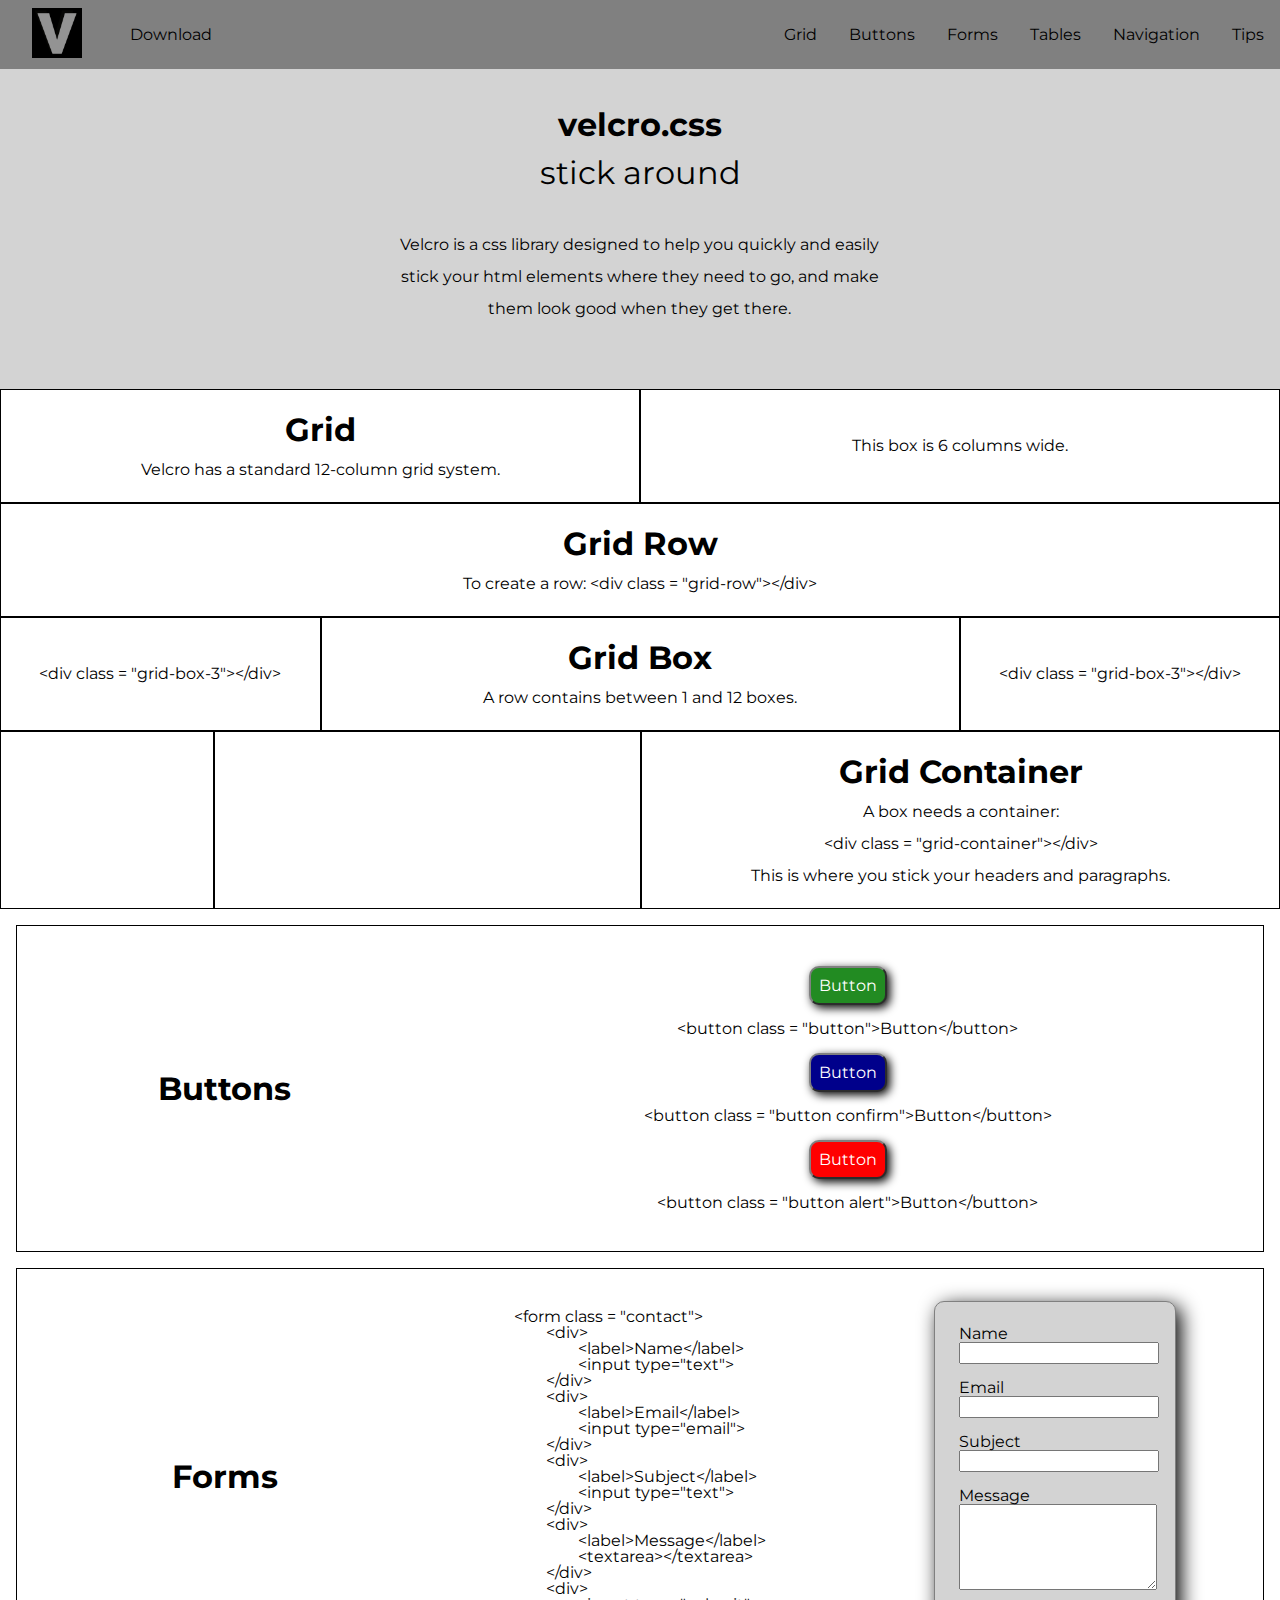
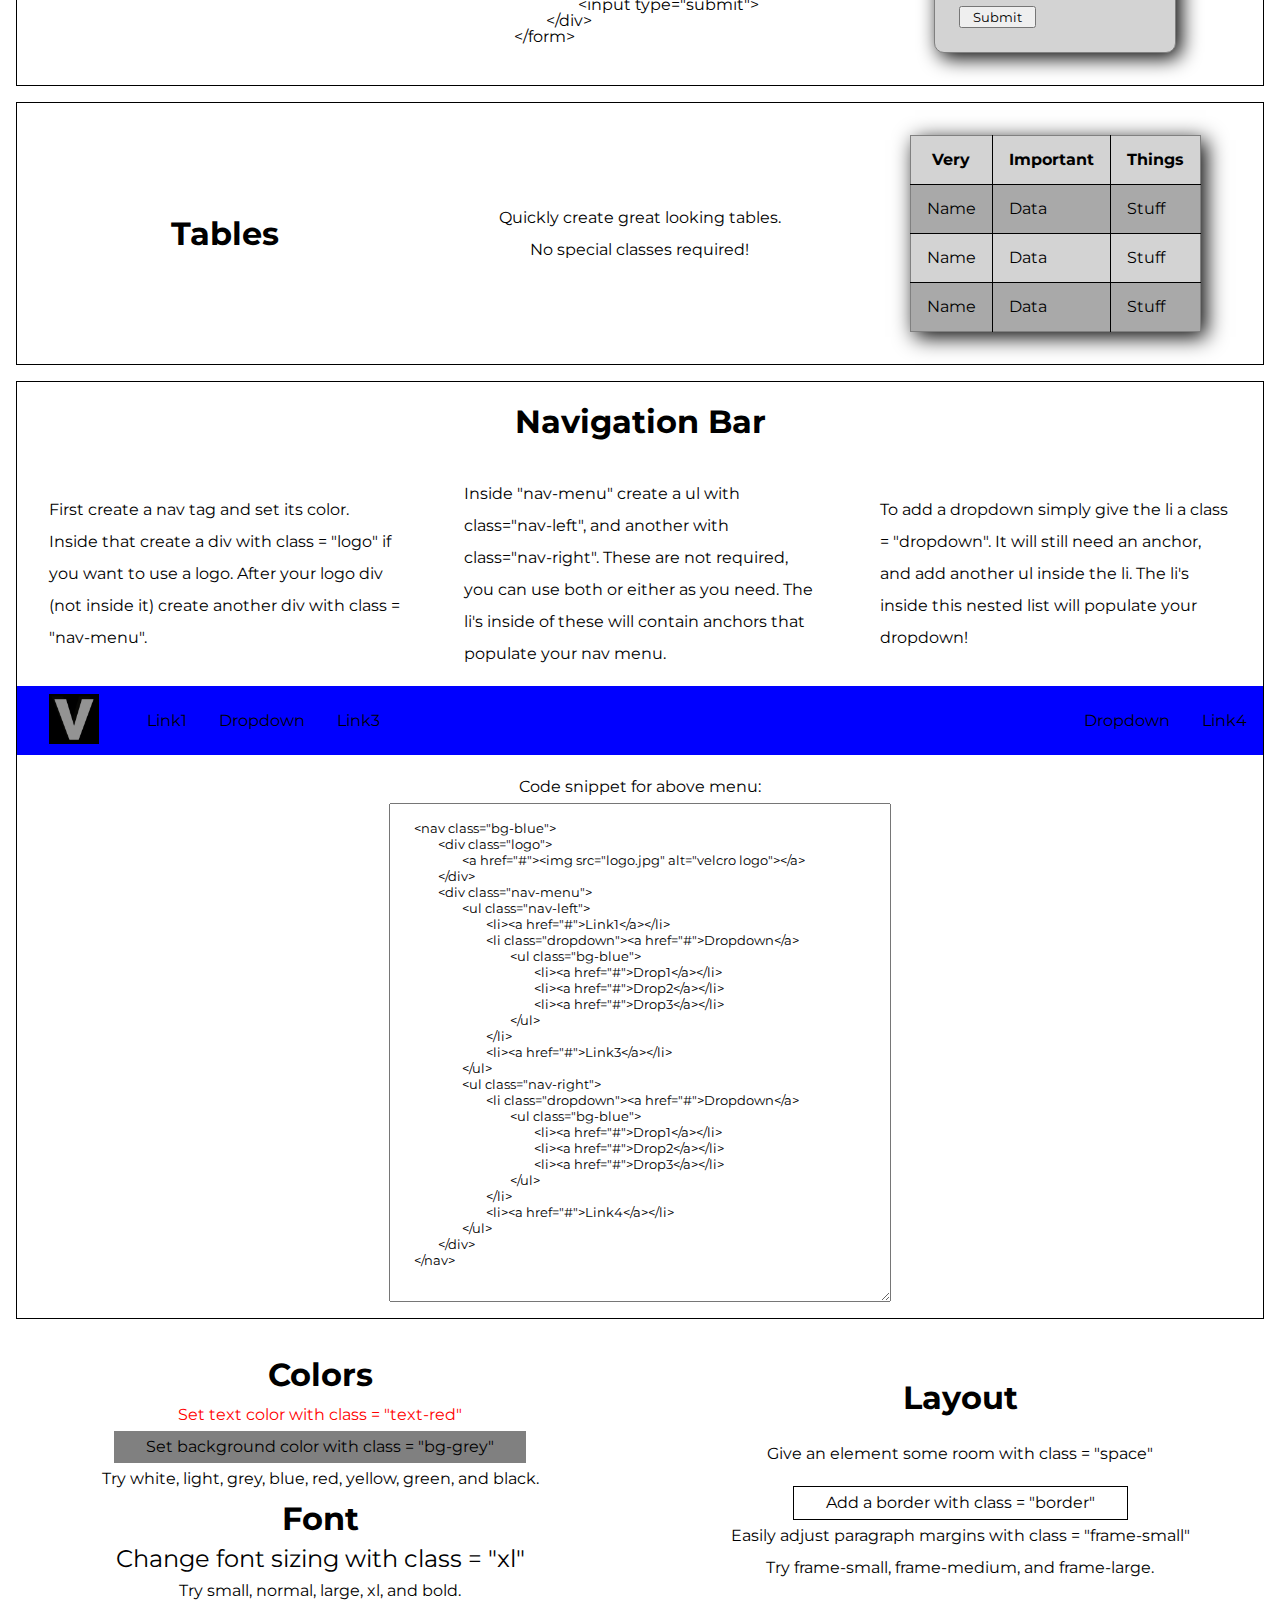
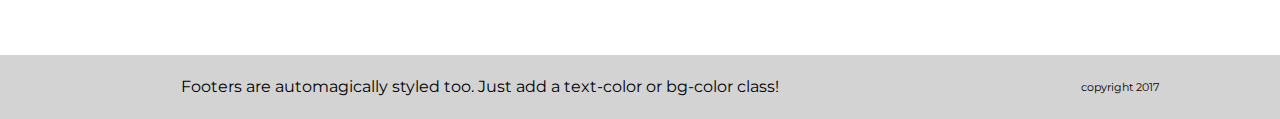
==== velcro/index.html @ 54993ed3 "uploading velcro changes" ====
<!DOCTYPE html>
<html>
	<head>
		<meta charset="utf-8">
		<title>velcro.css</title>
		<link rel="stylesheet" href="velcro.css">
		<link rel="stylesheet" href="demo.css">
	</head>
	<body>

		<nav id="top" class="bg-gray">
			<div class="logo">
				<a href="#top"><img src="logo.jpg" alt="velcro logo"></a>
			</div>
			<div class="nav-menu">
				<ul class="nav-left">
					<li><a href="https://github.com/toddkc/velcro.css" target="_blank">Download</a></li>
				</ul>
				<ul class="nav-right">
					<li><a href="#grid">Grid</a></li>
					<li><a href="#buttons">Buttons</a></li>
					<li><a href="#forms">Forms</a></li>
					<li><a href="#tables">Tables</a></li>
					<li><a href="#nav">Navigation</a></li>
					<li><a href="#tips">Tips</a></li>
				</ul>
			</div>
		</nav>

		<header class="bg-light">
			<div>
				<h1 class="xl bold">velcro.css</h1>
				<h3 class="lg normal">stick around</h3>
				<p class="frame-small">Velcro is a css library designed to help you quickly and easily stick your html elements where they need to go, and make them look good when they get there.</p>
			</div>
		</header>

		<div id="grid" class="grid-row">
			<div class="grid-box-6 border">
				<div class="grid-container">
					<h3>Grid</h3>
					<p>Velcro has a standard 12-column grid system.</p>
				</div>
			</div>
			<div class="grid-box-6 border">
				<div class="grid-container">
					<p>This box is 6 columns wide.</p>
				</div>
			</div>
		</div>

		<div class="grid-row">
			<div class="grid-box-12 border">
				<div class="grid-container">
					<h3>Grid Row</h3>
					<p>To create a row: &ltdiv class = "grid-row"&gt&lt/div&gt</p>
				</div>
			</div>
		</div>

		<div class="grid-row">
			<div class="grid-box-3 border">
				<div class="grid-container">
					<p>&ltdiv class = "grid-box-3"&gt&lt/div&gt</p>
				</div>
			</div>
			<div class="grid-box-6 border">
				<div class="grid-container">
					<h3>Grid Box</h3>
					<p>A row contains between 1 and 12 boxes.</p>
				</div>
			</div>
			<div class="grid-box-3 border">
				<div class="grid-container">
					<p>&ltdiv class = "grid-box-3"&gt&lt/div&gt</p>
				</div>
			</div>
		</div>

		<div class="grid-row">
			<div class="grid-box-2 border"></div>
			<div class="grid-box-4 border"></div>
			<div class="grid-box-6 border">
				<div class="grid-container">
					<h3>Grid Container</h3>
					<p>A box needs a container:</p>
					<p>&ltdiv class = "grid-container"&gt&lt/div&gt</p>
					<p>This is where you stick your headers and paragraphs.</p>
				</div>
			</div>
		</div>

		<div id="buttons" class="grid-row space border">
			<div class="grid-box-4">
				<div class="grid-container">
					<h3>Buttons</h3>
				</div>
			</div>
			<div class="grid-box-8">
				<div class="grid-container space">
					<button class="button">Button</button>
					<p>&ltbutton class = "button"&gtButton&lt/button&gt</p>
					<button class="button confirm">Button</button>
					<p>&ltbutton class = "button confirm"&gtButton&lt/button&gt</p>
					<button class="button alert">Button</button>
					<p>&ltbutton class = "button alert"&gtButton&lt/button&gt</p>
				</div>
			</div>
		</div>

		<div id="forms" class="grid-row space border">
			<div class="grid-box-4">
				<div class="grid-container">
					<h3>Forms</h3>
				</div>
			</div>
			<div class="grid-box-4">
				<div class="grid-container">
					<!-- formatting off for snippet -->
					<pre class="formSnippet">

&ltform class = "contact"&gt
	&ltdiv&gt
		&ltlabel&gtName&lt/label&gt
		&ltinput type="text"&gt
	&lt/div&gt
	&ltdiv&gt
		&ltlabel&gtEmail&lt/label&gt
		&ltinput type="email"&gt
	&lt/div&gt
	&ltdiv&gt
		&ltlabel&gtSubject&lt/label&gt
		&ltinput type="text"&gt
	&lt/div&gt
	&ltdiv&gt
		&ltlabel&gtMessage&lt/label&gt
		&lttextarea&gt&lt/textarea&gt
	&lt/div&gt
	&ltdiv&gt
		&ltinput type="submit"&gt
	&lt/div&gt
&lt/form&gt
					</pre>
					<!-- formatting off for snippet -->
				</div>
			</div>
			<div class="grid-box-4">
				<div class="grid-container">
					<form class="contact">
						<div>
							<label>Name</label>
							<input type="text">
						</div>
						<div>
							<label>Email</label>
							<input type="email">
						</div>
						<div>
							<label>Subject</label>
							<input type="text">
						</div>
						<div>
							<label>Message</label>
							<textarea></textarea>
						</div>
						<div>
							<input type="submit">
						</div>
				</form>
				</div>
			</div>
		</div>

		<div id="tables" class="grid-row space border">
			<div class="grid-box-2">
				<div class="grid-container">
					<h3>Tables</h3>
				</div>
			</div>
			<div class="grid-box-2">
				<div class="grid-container">
					<p>Quickly create great looking tables.</p>
					<p>No special classes required!</p>
				</div>
			</div>
			<div class="grid-box-2">
				<div class="grid-container">
					<table>
						<tr>
							<th>Very</th>
							<th>Important</th>
							<th>Things</th>
						</tr>
						<tr>
							<td>Name</td>
							<td>Data</td>
							<td>Stuff</td>
						</tr>
						<tr>
							<td>Name</td>
							<td>Data</td>
							<td>Stuff</td>
						</tr>
						<tr>
							<td>Name</td>
							<td>Data</td>
							<td>Stuff</td>
						</tr>
					</table>
				</div>
			</div>
		</div>

		<div id="nav" class="border space">
			<div class="grid-row">
				<div class="grid-box-6">
					<div class="grid-container">
						<h3>Navigation Bar</h3>
					</div>
				</div>
			</div>
			<div class="grid-row">
				<div class="grid-box-2">
					<div class="grid-container">
						<p>First create a nav tag and set its color.  Inside that create a div with class = "logo" if you want to use a logo.  After your logo div (not inside it) create another div with class = "nav-menu".</p>
					</div>
				</div>
				<div class="grid-box-2">
					<div class="grid-container">
						<p>Inside "nav-menu" create a ul with class="nav-left", and another with class="nav-right".  These are not required, you can use both or either as you need.  The li's inside of these will contain anchors that populate your nav menu.</p>
					</div>
				</div>
				<div class="grid-box-2">
					<div class="grid-container">
						<p>To add a dropdown simply give the li a class = "dropdown".  It will still need an anchor, and add another ul inside the li.  The li's inside this nested list will populate your dropdown!</p>
					</div>
				</div>
			</div>
			<nav class="bg-blue">
				<div class="logo">
					<a href="#"><img src="logo.jpg" alt="velcro logo"></a>
				</div>
				<div class="nav-menu">
					<ul class="nav-left">
						<li><a href="#">Link1</a></li>
						<li class="dropdown"><a href="#">Dropdown</a>
							<ul class="bg-blue">
								<li><a href="#">Drop1</a></li>
								<li><a href="#">Drop2</a></li>
								<li><a href="#">Drop3</a></li>
							</ul>
						</li>
						<li><a href="#">Link3</a></li>
					</ul>
					<ul class="nav-right">
						<li class="dropdown"><a href="#">Dropdown</a>
							<ul class="bg-blue">
								<li><a href="#">Drop1</a></li>
								<li><a href="#">Drop2</a></li>
								<li><a href="#">Drop3</a></li>
							</ul>
						</li>
						<li><a href="#">Link4</a></li>
					</ul>
				</div>
			</nav>
			<div class="grid-row">
				<div class="grid-box-6">
					<div class="grid-container">
						<p>Code snippet for above menu:</p>

						<!-- format off for text area alignment -->
<textarea class="navSnippet">
	<nav class="bg-blue">
		<div class="logo">
			<a href="#"><img src="logo.jpg" alt="velcro logo"></a>
		</div>
		<div class="nav-menu">
			<ul class="nav-left">
				<li><a href="#">Link1</a></li>
				<li class="dropdown"><a href="#">Dropdown</a>
					<ul class="bg-blue">
						<li><a href="#">Drop1</a></li>
						<li><a href="#">Drop2</a></li>
						<li><a href="#">Drop3</a></li>
					</ul>
				</li>
				<li><a href="#">Link3</a></li>
			</ul>
			<ul class="nav-right">
				<li class="dropdown"><a href="#">Dropdown</a>
					<ul class="bg-blue">
						<li><a href="#">Drop1</a></li>
						<li><a href="#">Drop2</a></li>
						<li><a href="#">Drop3</a></li>
					</ul>
				</li>
				<li><a href="#">Link4</a></li>
			</ul>
		</div>
	</nav>
</textarea>
<!-- format off for textare alignment -->

					</div>
				</div>
			</div>
		</div>

		<div id="tips" class="grid-row">
			<div class="grid-box-6">
				<div class="grid-container">
					<h3>Colors</h3>
					<p class="text-red">Set text color with class = "text-red"</p>
					<p class="bg-grey">Set background color with class = "bg-grey"</p>
					<p>Try white, light, grey, blue, red, yellow, green, and black.</p>
					<h3>Font</h3>
					<p class="large">Change font sizing with class = "xl"</p>
					<p>Try small, normal, large, xl, and bold.</p>
				</div>
			</div>
			<div class="grid-box-6">
				<div class="grid-container">
					<h3>Layout</h3>
					<p class="space">Give an element some room with class = "space"</p>
					<p class="border">Add a border with class = "border"</p>
					<p>Easily adjust paragraph margins with class = "frame-small"</p>
					<p>Try frame-small, frame-medium, and frame-large.</p>
				</div>
			</div>
		</div>

		<footer class="bg-light">
			<div class="grid-row">
				<div class="grid-box-9">
					<div class="grid-container">
						<p>Footers are automagically styled too.  Just add a text-color or bg-color class!</p>
					</div>
				</div>
				<div class="grid-box-3">
					<div class="grid-container">
						<p class="small">copyright 2017</p>
					</div>
				</div>
			</div>
		</footer>


	</body>
</html>
---- velcro/velcro.css ----
@import url('https://fonts.googleapis.com/css?family=Montserrat:400,400i,700,700i');

/* http://meyerweb.com/eric/tools/css/reset/
   v2.0 | 20110126
   License: none (public domain)
*/
html, body, div, span, applet, object, iframe,
h1, h2, h3, h4, h5, h6, p, blockquote, pre,
a, abbr, acronym, address, big, cite, code,
del, dfn, em, img, ins, kbd, q, s, samp,
small, strike, strong, sub, sup, tt, var,
b, u, i, center,
dl, dt, dd, ol, ul, li,
fieldset, form, label, legend,
table, caption, tbody, tfoot, thead, tr, th, td,
article, aside, canvas, details, embed,
figure, figcaption, footer, header, hgroup,
menu, nav, output, ruby, section, summary,
time, mark, audio, video {
	margin: 0;
	padding: 0;
	border: 0;
	font-size: 100%;
	vertical-align: baseline;
}
article, aside, details, figcaption, figure,
footer, header, hgroup, menu, nav, section {
	display: block;
}
body {
	line-height: 1;
}
ol, ul {
	list-style: none;
}
blockquote, q {
	quotes: none;
}
blockquote:before, blockquote:after,
q:before, q:after {
	content: '';
	content: none;
}
table {
	border-collapse: collapse;
	border-spacing: 0;
}

/*velcro.css*/

/*basic*/
html{
	font-size: 16px;
}
*{
	font-family: 'Montserrat';
}
h1,h2,h3,h4,h5,h6{
	font-size: 2rem;
	font-weight: 700;
	padding: 0.5rem;
}
p{
	line-height: 2rem;
	padding: 0 2rem;
}
ul, ol{
	line-height: 1.5rem;
}
li{
	padding: 0.5rem;
	letter-spacing: 0.1em;
}
a{
	color: black;
}

/*style*/
.space{
	margin: 1em;
}
.border{
	border: 1px solid black;
}

/*font*/
.xl{
	font-size: 2rem;
}
.large{
	font-size: 1.5rem;
}
.normal{
	font-weight: 400;
}
.small{
	font-size: 0.7rem;
}
.bold{
	font-weight: 700;
}

/*objects*/
header{
	background-color: lightgray;
	padding: 2rem;
	text-align: center;
}
header p{
	padding: 2rem 10rem;
}

/*frames*/
.frame-large{
	max-width: 80%;
	margin: auto;
}
.frame-medium{
	max-width: 60%;
	margin: auto;
}
.frame-small{
	max-width: 40%;
	margin: auto;
}
.wide{
	width: 100%;
}

/*position*/
.sticky{
	position: fixed;
}
.top{
	top: 0;
}
.left{
	left: 0;
}
.bottom{
	bottom: 0;
}
.right{
	right: 0;
}

/*text color*/
.text-white{
	color: white;
}
.text-light{
	color: lightgray;
}
.text-gray{
	color: gray;
}
.text-grey{
	color: gray;
}
.text-red{
	color: red;
}
.text-blue{
	color: blue;
}
.text-green{
	color: green;
}
.text-yellow{
	color: yellow;
}
.text-black{
	color: black;
}

/*background color*/
.bg-white{
	background-color: white;
}
.bg-light{
	background-color: lightgray;
}
.bg-gray{
	background-color: gray;
}
.bg-grey{
	background-color: gray;
}
.bg-blue{
	background-color: blue;
}
.bg-red{
	background-color: red;
}
.bg-green{
	background-color: green;
}
.bg-yellow{
	background-color: yellow;
}
.bg-black{
	background-color: black;
}

/*grid*/
.grid-container{
	flex:1;
	display: flex;
	flex-direction: column;
	align-items: center;
	justify-content: center;
	padding: 1rem 0;
}
.grid-row{
	display: flex;
	flex-wrap: wrap;
}
.grid-col{
	display: flex;
	flex-direction: column;
}
.grid-box-1{
	flex:1;
	display: flex;
}
.grid-box-2{
	flex:2;
	display: flex;
}
.grid-box-3{
	flex:3;
	display: flex;
}
.grid-box-4{
	flex:4;
	display: flex;
}
.grid-box-5{
	flex:5;
	display: flex;
}
.grid-box-6{
	flex:6;
	display: flex;
}
.grid-box-7{
	flex:7;
	display: flex;
}
.grid-box-8{
	flex:8;
	display: flex;
}
.grid-box-9{
	flex:9;
	display: flex;
}
.grid-box-10{
	flex:10;
	display: flex;
}
.grid-box-11{
	flex:11;
	display: flex;
}
.grid-box-12{
	flex:12;
	display: flex;
}

/*buttons*/
.button{
	border-color: gray;
	padding: 0.5rem;
	outline: none;
	margin: 0.5rem;
	box-shadow: 3px 3px 10px black;
	background-color: forestgreen;
	color: white;
	border-radius: 10px;
	font-size: 1rem;
}
.confirm{
	background-color: darkblue;
	color: white;
}
.alert{
	background-color: red;
}
.button:hover{
	cursor: pointer;
}

/*images*/
.thumb{
	height: 100px;
	border-radius: 10px;
	padding: 0.2rem;
	background-color: gray;
	box-shadow: 5px 5px 20px black;
}

/*forms*/
.contact{
	display: flex;
	flex-direction: column;
	margin: 1rem;
	padding: 1rem;
	border-radius: 10px;
	box-shadow: 5px 5px 20px black;
	border: 1px solid gray;
	background-color: lightgray;
}
.contact div{
	margin: 0.5rem;
	flex:1;
}
.contact input{
	display: block;
	width: 100%;
}
.contact textarea{
	display: block;
	width: 100%;
	height: 5rem;
}
.contact input[type="submit"]{
	width: 40%;
}
.contact input[type="submit"]:hover{
	cursor: pointer;
}

/*tables*/
table{
	border: 1px solid gray;
	margin: 1rem;
	padding: 1rem;
	box-shadow: 5px 5px 20px black;
	background-color: lightgray;
}
tr{
	padding: 1rem;
	border-bottom: 1px solid black;
}
th{
	padding: 1rem;
	border-right: 1px solid black;
}
td{
	padding: 1rem;
	border-right: 1px solid black;
}
tr:last-of-type, td:last-of-type, th:last-of-type{
	border: none;
}
table tr:nth-child(even){
	background-color: darkgray;
}

/*navbar*/
nav{
	display: flex;
	width: 100%;
	align-items: center;
}
.nav-menu{
	flex:1;
	display: flex;
	justify-content: space-between;
}
.logo{
	padding: 0.5rem 1rem;
}
.logo img{
	height: 50px;
}
.logo img:hover{
	outline: 1px solid white;
}
.nav-left{
	display: flex;
}
.nav-right{
	display: flex;
}
.nav-menu li{
	flex:1;
	display: flex;
	padding: 0;
	letter-spacing: 0;
}
nav a{
	flex:1;
	padding: 1rem;
	text-decoration: none;
}
nav a:hover{
	color: white;
}
.dropdown{
	display: flex;
	flex-direction: column;
	align-items: center;
	position: relative;
}
.dropdown ul{
	display: none;
	flex-direction: column;
	width: 100%;
	align-items: center;
}
.dropdown:hover ul{
	display: flex;
	position: absolute;
	top: 50px;
}
footer{
	width: 100%;
	min-height: 50px;
	margin-top: 2rem;
}
---- velcro/demo.css ----
.navSnippet{
	padding: 1rem 0;
	min-width: 500px;
	height: 465px;
}
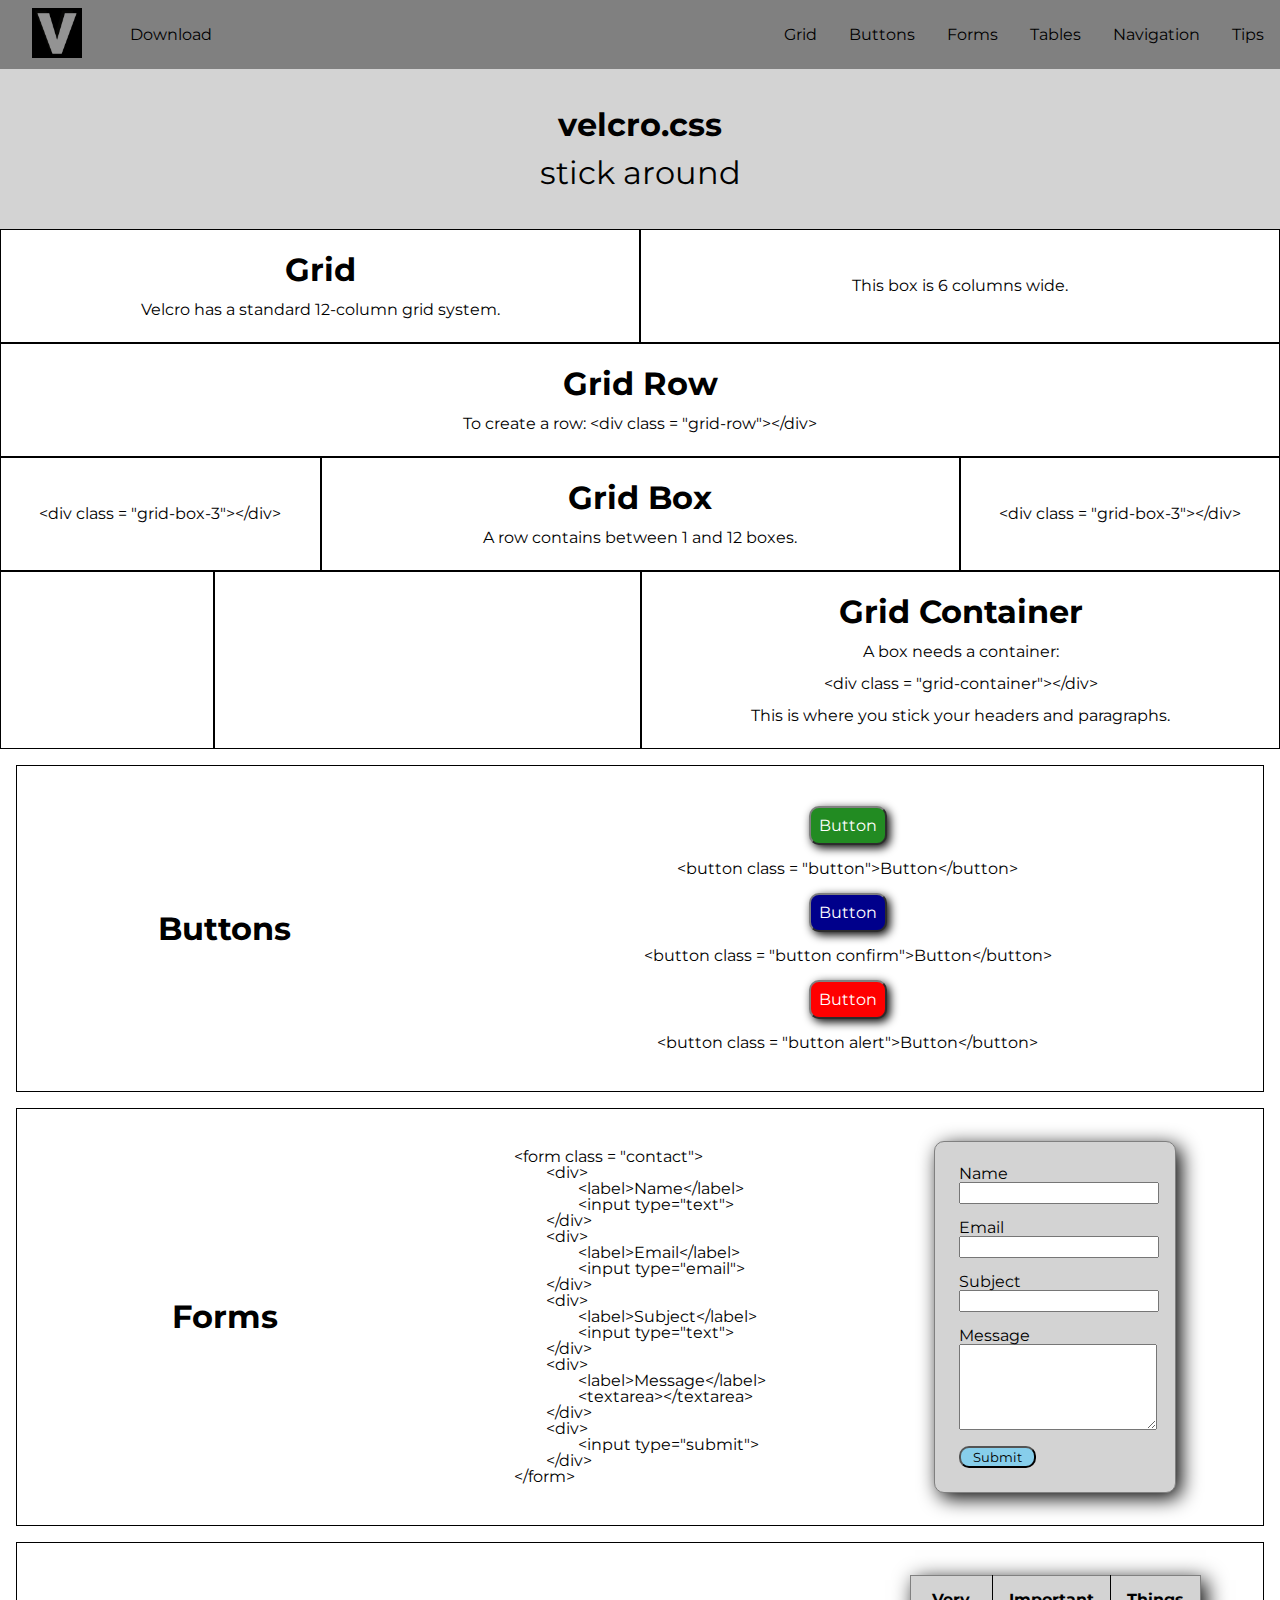
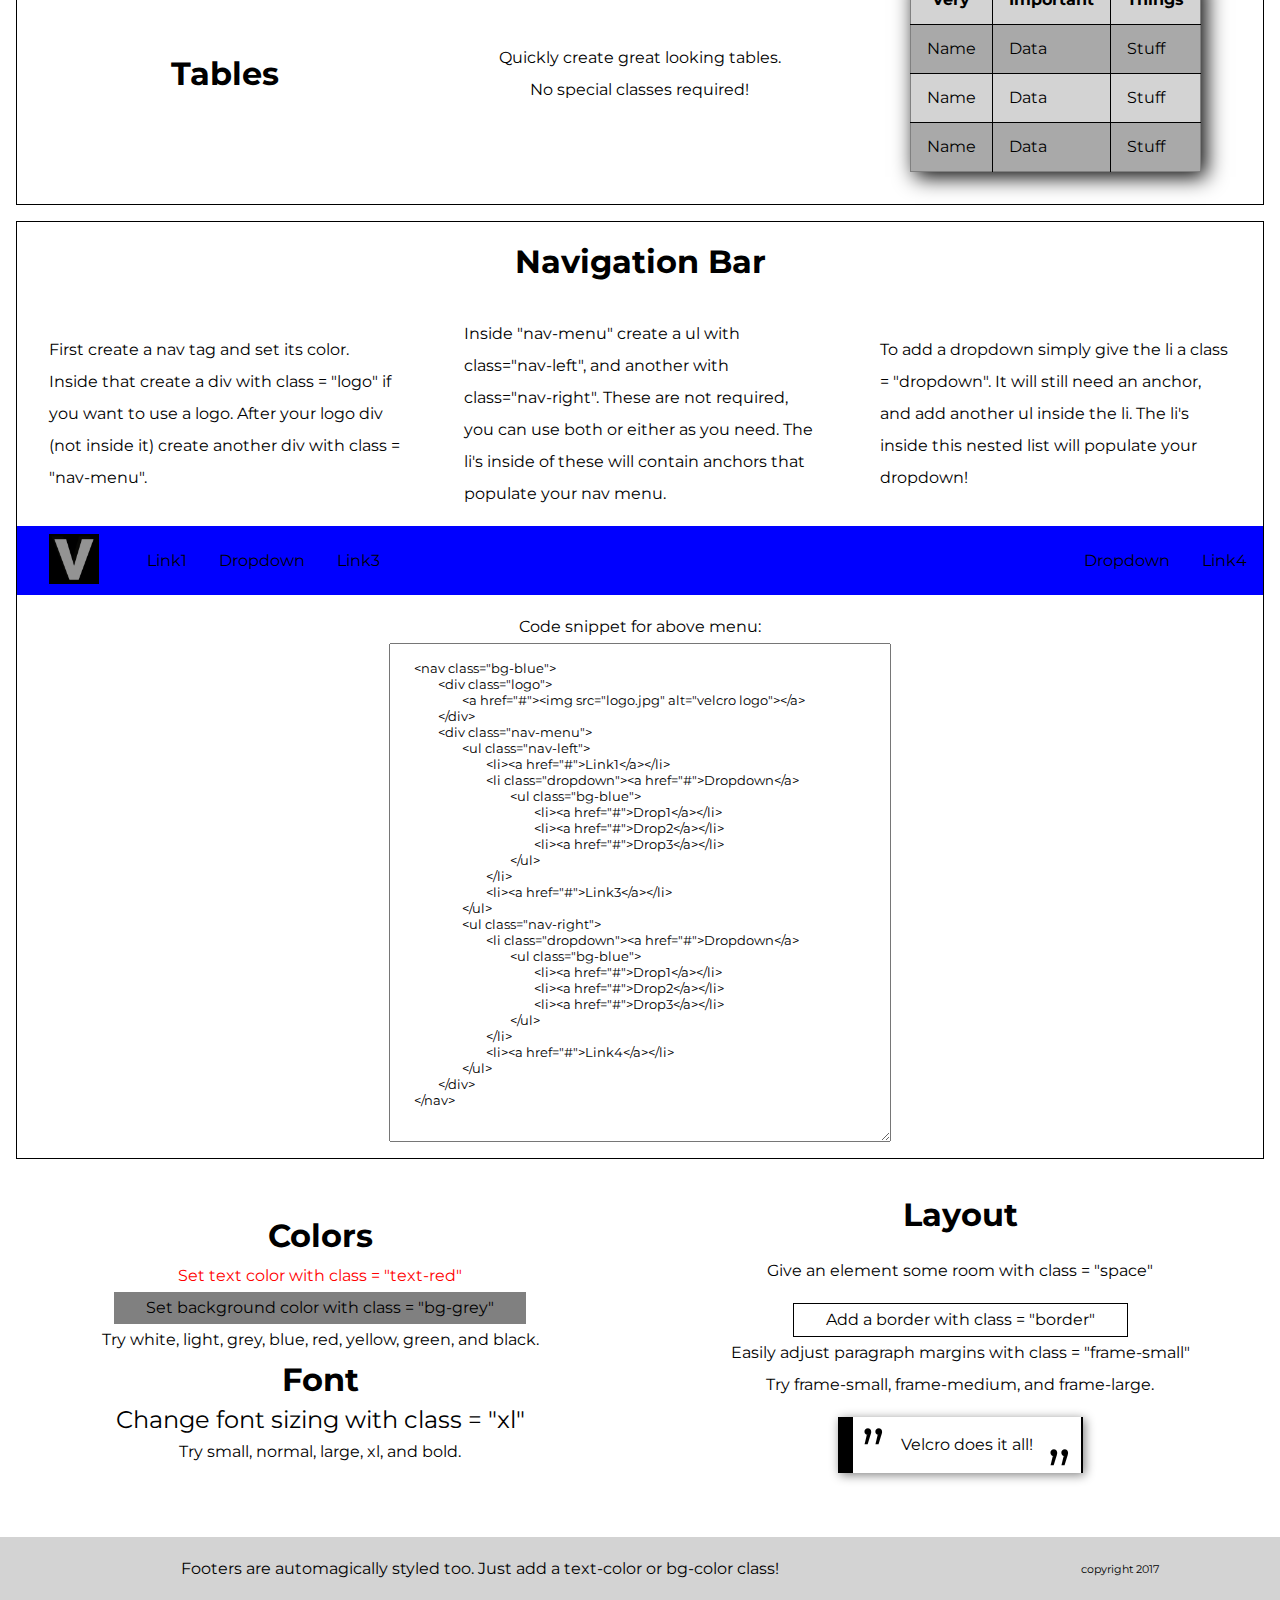
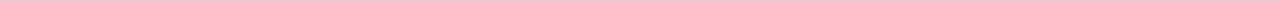
==== commit 0970b0ea: "added blockquotes to velcro" ====
--- a/velcro/index.html
+++ b/velcro/index.html
@@ -1,276 +1,277 @@
 <!DOCTYPE html>
 <html>
-	<head>
-		<meta charset="utf-8">
-		<title>velcro.css</title>
-		<link rel="stylesheet" href="velcro.css">
-		<link rel="stylesheet" href="demo.css">
-	</head>
-	<body>
-
-		<nav id="top" class="bg-gray">
+
+<head>
+	<meta charset="utf-8">
+	<title>velcro.css</title>
+	<link rel="stylesheet" href="velcro.css">
+	<link rel="stylesheet" href="demo.css">
+</head>
+
+<body>
+
+	<nav id="top" class="bg-gray">
+		<div class="logo">
+			<a href="#top"><img src="logo.jpg" alt="velcro logo"></a>
+		</div>
+		<div class="nav-menu">
+			<ul class="nav-left">
+				<li><a href="https://github.com/toddkc/velcro.css" target="_blank">Download</a></li>
+			</ul>
+			<ul class="nav-right">
+				<li><a href="#grid">Grid</a></li>
+				<li><a href="#buttons">Buttons</a></li>
+				<li><a href="#forms">Forms</a></li>
+				<li><a href="#tables">Tables</a></li>
+				<li><a href="#nav">Navigation</a></li>
+				<li><a href="#tips">Tips</a></li>
+			</ul>
+		</div>
+	</nav>
+
+	<header class="bg-light">
+		<div>
+			<h1 class="xl bold">velcro.css</h1>
+			<h3 class="lg normal">stick around</h3>
+		</div>
+	</header>
+
+	<div id="grid" class="grid-row">
+		<div class="grid-box-6 border">
+			<div class="grid-container">
+				<h3>Grid</h3>
+				<p>Velcro has a standard 12-column grid system.</p>
+			</div>
+		</div>
+		<div class="grid-box-6 border">
+			<div class="grid-container">
+				<p>This box is 6 columns wide.</p>
+			</div>
+		</div>
+	</div>
+
+	<div class="grid-row">
+		<div class="grid-box-12 border">
+			<div class="grid-container">
+				<h3>Grid Row</h3>
+				<p>To create a row: &ltdiv class = "grid-row"&gt&lt/div&gt</p>
+			</div>
+		</div>
+	</div>
+
+	<div class="grid-row">
+		<div class="grid-box-3 border">
+			<div class="grid-container">
+				<p>&ltdiv class = "grid-box-3"&gt&lt/div&gt</p>
+			</div>
+		</div>
+		<div class="grid-box-6 border">
+			<div class="grid-container">
+				<h3>Grid Box</h3>
+				<p>A row contains between 1 and 12 boxes.</p>
+			</div>
+		</div>
+		<div class="grid-box-3 border">
+			<div class="grid-container">
+				<p>&ltdiv class = "grid-box-3"&gt&lt/div&gt</p>
+			</div>
+		</div>
+	</div>
+
+	<div class="grid-row">
+		<div class="grid-box-2 border"></div>
+		<div class="grid-box-4 border"></div>
+		<div class="grid-box-6 border">
+			<div class="grid-container">
+				<h3>Grid Container</h3>
+				<p>A box needs a container:</p>
+				<p>&ltdiv class = "grid-container"&gt&lt/div&gt</p>
+				<p>This is where you stick your headers and paragraphs.</p>
+			</div>
+		</div>
+	</div>
+
+	<div id="buttons" class="grid-row space border">
+		<div class="grid-box-4">
+			<div class="grid-container">
+				<h3>Buttons</h3>
+			</div>
+		</div>
+		<div class="grid-box-8">
+			<div class="grid-container space">
+				<button class="button">Button</button>
+				<p>&ltbutton class = "button"&gtButton&lt/button&gt</p>
+				<button class="button confirm">Button</button>
+				<p>&ltbutton class = "button confirm"&gtButton&lt/button&gt</p>
+				<button class="button alert">Button</button>
+				<p>&ltbutton class = "button alert"&gtButton&lt/button&gt</p>
+			</div>
+		</div>
+	</div>
+
+	<div id="forms" class="grid-row space border">
+		<div class="grid-box-4">
+			<div class="grid-container">
+				<h3>Forms</h3>
+			</div>
+		</div>
+		<div class="grid-box-4">
+			<div class="grid-container">
+				<!-- formatting off for snippet -->
+				<pre class="formSnippet">
+
+&ltform class = "contact"&gt
+	&ltdiv&gt
+		&ltlabel&gtName&lt/label&gt
+		&ltinput type="text"&gt
+	&lt/div&gt
+	&ltdiv&gt
+		&ltlabel&gtEmail&lt/label&gt
+		&ltinput type="email"&gt
+	&lt/div&gt
+	&ltdiv&gt
+		&ltlabel&gtSubject&lt/label&gt
+		&ltinput type="text"&gt
+	&lt/div&gt
+	&ltdiv&gt
+		&ltlabel&gtMessage&lt/label&gt
+		&lttextarea&gt&lt/textarea&gt
+	&lt/div&gt
+	&ltdiv&gt
+		&ltinput type="submit"&gt
+	&lt/div&gt
+&lt/form&gt
+					</pre>
+				<!-- formatting off for snippet -->
+			</div>
+		</div>
+		<div class="grid-box-4">
+			<div class="grid-container">
+				<form class="contact">
+					<div>
+						<label>Name</label>
+						<input type="text">
+					</div>
+					<div>
+						<label>Email</label>
+						<input type="email">
+					</div>
+					<div>
+						<label>Subject</label>
+						<input type="text">
+					</div>
+					<div>
+						<label>Message</label>
+						<textarea></textarea>
+					</div>
+					<div>
+						<input type="submit">
+					</div>
+				</form>
+			</div>
+		</div>
+	</div>
+
+	<div id="tables" class="grid-row space border">
+		<div class="grid-box-2">
+			<div class="grid-container">
+				<h3>Tables</h3>
+			</div>
+		</div>
+		<div class="grid-box-2">
+			<div class="grid-container">
+				<p>Quickly create great looking tables.</p>
+				<p>No special classes required!</p>
+			</div>
+		</div>
+		<div class="grid-box-2">
+			<div class="grid-container">
+				<table>
+					<tr>
+						<th>Very</th>
+						<th>Important</th>
+						<th>Things</th>
+					</tr>
+					<tr>
+						<td>Name</td>
+						<td>Data</td>
+						<td>Stuff</td>
+					</tr>
+					<tr>
+						<td>Name</td>
+						<td>Data</td>
+						<td>Stuff</td>
+					</tr>
+					<tr>
+						<td>Name</td>
+						<td>Data</td>
+						<td>Stuff</td>
+					</tr>
+				</table>
+			</div>
+		</div>
+	</div>
+
+	<div id="nav" class="border space">
+		<div class="grid-row">
+			<div class="grid-box-6">
+				<div class="grid-container">
+					<h3>Navigation Bar</h3>
+				</div>
+			</div>
+		</div>
+		<div class="grid-row">
+			<div class="grid-box-2">
+				<div class="grid-container">
+					<p>First create a nav tag and set its color. Inside that create a div with class = "logo" if you want to use a logo. After your logo div (not inside it) create another div with class = "nav-menu".</p>
+				</div>
+			</div>
+			<div class="grid-box-2">
+				<div class="grid-container">
+					<p>Inside "nav-menu" create a ul with class="nav-left", and another with class="nav-right". These are not required, you can use both or either as you need. The li's inside of these will contain anchors that populate your nav menu.</p>
+				</div>
+			</div>
+			<div class="grid-box-2">
+				<div class="grid-container">
+					<p>To add a dropdown simply give the li a class = "dropdown". It will still need an anchor, and add another ul inside the li. The li's inside this nested list will populate your dropdown!</p>
+				</div>
+			</div>
+		</div>
+		<nav class="bg-blue">
 			<div class="logo">
-				<a href="#top"><img src="logo.jpg" alt="velcro logo"></a>
+				<a href="#"><img src="logo.jpg" alt="velcro logo"></a>
 			</div>
 			<div class="nav-menu">
 				<ul class="nav-left">
-					<li><a href="https://github.com/toddkc/velcro.css" target="_blank">Download</a></li>
+					<li><a href="#">Link1</a></li>
+					<li class="dropdown"><a href="#">Dropdown</a>
+						<ul class="bg-blue">
+							<li><a href="#">Drop1</a></li>
+							<li><a href="#">Drop2</a></li>
+							<li><a href="#">Drop3</a></li>
+						</ul>
+					</li>
+					<li><a href="#">Link3</a></li>
 				</ul>
 				<ul class="nav-right">
-					<li><a href="#grid">Grid</a></li>
-					<li><a href="#buttons">Buttons</a></li>
-					<li><a href="#forms">Forms</a></li>
-					<li><a href="#tables">Tables</a></li>
-					<li><a href="#nav">Navigation</a></li>
-					<li><a href="#tips">Tips</a></li>
+					<li class="dropdown"><a href="#">Dropdown</a>
+						<ul class="bg-blue">
+							<li><a href="#">Drop1</a></li>
+							<li><a href="#">Drop2</a></li>
+							<li><a href="#">Drop3</a></li>
+						</ul>
+					</li>
+					<li><a href="#">Link4</a></li>
 				</ul>
 			</div>
 		</nav>
-
-		<header class="bg-light">
-			<div>
-				<h1 class="xl bold">velcro.css</h1>
-				<h3 class="lg normal">stick around</h3>
-				<p class="frame-small">Velcro is a css library designed to help you quickly and easily stick your html elements where they need to go, and make them look good when they get there.</p>
-			</div>
-		</header>
-
-		<div id="grid" class="grid-row">
-			<div class="grid-box-6 border">
-				<div class="grid-container">
-					<h3>Grid</h3>
-					<p>Velcro has a standard 12-column grid system.</p>
-				</div>
-			</div>
-			<div class="grid-box-6 border">
-				<div class="grid-container">
-					<p>This box is 6 columns wide.</p>
-				</div>
-			</div>
-		</div>
-
 		<div class="grid-row">
-			<div class="grid-box-12 border">
-				<div class="grid-container">
-					<h3>Grid Row</h3>
-					<p>To create a row: &ltdiv class = "grid-row"&gt&lt/div&gt</p>
-				</div>
-			</div>
-		</div>
-
-		<div class="grid-row">
-			<div class="grid-box-3 border">
-				<div class="grid-container">
-					<p>&ltdiv class = "grid-box-3"&gt&lt/div&gt</p>
-				</div>
-			</div>
-			<div class="grid-box-6 border">
-				<div class="grid-container">
-					<h3>Grid Box</h3>
-					<p>A row contains between 1 and 12 boxes.</p>
-				</div>
-			</div>
-			<div class="grid-box-3 border">
-				<div class="grid-container">
-					<p>&ltdiv class = "grid-box-3"&gt&lt/div&gt</p>
-				</div>
-			</div>
-		</div>
-
-		<div class="grid-row">
-			<div class="grid-box-2 border"></div>
-			<div class="grid-box-4 border"></div>
-			<div class="grid-box-6 border">
-				<div class="grid-container">
-					<h3>Grid Container</h3>
-					<p>A box needs a container:</p>
-					<p>&ltdiv class = "grid-container"&gt&lt/div&gt</p>
-					<p>This is where you stick your headers and paragraphs.</p>
-				</div>
-			</div>
-		</div>
-
-		<div id="buttons" class="grid-row space border">
-			<div class="grid-box-4">
-				<div class="grid-container">
-					<h3>Buttons</h3>
-				</div>
-			</div>
-			<div class="grid-box-8">
-				<div class="grid-container space">
-					<button class="button">Button</button>
-					<p>&ltbutton class = "button"&gtButton&lt/button&gt</p>
-					<button class="button confirm">Button</button>
-					<p>&ltbutton class = "button confirm"&gtButton&lt/button&gt</p>
-					<button class="button alert">Button</button>
-					<p>&ltbutton class = "button alert"&gtButton&lt/button&gt</p>
-				</div>
-			</div>
-		</div>
-
-		<div id="forms" class="grid-row space border">
-			<div class="grid-box-4">
-				<div class="grid-container">
-					<h3>Forms</h3>
-				</div>
-			</div>
-			<div class="grid-box-4">
-				<div class="grid-container">
-					<!-- formatting off for snippet -->
-					<pre class="formSnippet">
-
-&ltform class = "contact"&gt
-	&ltdiv&gt
-		&ltlabel&gtName&lt/label&gt
-		&ltinput type="text"&gt
-	&lt/div&gt
-	&ltdiv&gt
-		&ltlabel&gtEmail&lt/label&gt
-		&ltinput type="email"&gt
-	&lt/div&gt
-	&ltdiv&gt
-		&ltlabel&gtSubject&lt/label&gt
-		&ltinput type="text"&gt
-	&lt/div&gt
-	&ltdiv&gt
-		&ltlabel&gtMessage&lt/label&gt
-		&lttextarea&gt&lt/textarea&gt
-	&lt/div&gt
-	&ltdiv&gt
-		&ltinput type="submit"&gt
-	&lt/div&gt
-&lt/form&gt
-					</pre>
-					<!-- formatting off for snippet -->
-				</div>
-			</div>
-			<div class="grid-box-4">
-				<div class="grid-container">
-					<form class="contact">
-						<div>
-							<label>Name</label>
-							<input type="text">
-						</div>
-						<div>
-							<label>Email</label>
-							<input type="email">
-						</div>
-						<div>
-							<label>Subject</label>
-							<input type="text">
-						</div>
-						<div>
-							<label>Message</label>
-							<textarea></textarea>
-						</div>
-						<div>
-							<input type="submit">
-						</div>
-				</form>
-				</div>
-			</div>
-		</div>
-
-		<div id="tables" class="grid-row space border">
-			<div class="grid-box-2">
-				<div class="grid-container">
-					<h3>Tables</h3>
-				</div>
-			</div>
-			<div class="grid-box-2">
-				<div class="grid-container">
-					<p>Quickly create great looking tables.</p>
-					<p>No special classes required!</p>
-				</div>
-			</div>
-			<div class="grid-box-2">
-				<div class="grid-container">
-					<table>
-						<tr>
-							<th>Very</th>
-							<th>Important</th>
-							<th>Things</th>
-						</tr>
-						<tr>
-							<td>Name</td>
-							<td>Data</td>
-							<td>Stuff</td>
-						</tr>
-						<tr>
-							<td>Name</td>
-							<td>Data</td>
-							<td>Stuff</td>
-						</tr>
-						<tr>
-							<td>Name</td>
-							<td>Data</td>
-							<td>Stuff</td>
-						</tr>
-					</table>
-				</div>
-			</div>
-		</div>
-
-		<div id="nav" class="border space">
-			<div class="grid-row">
-				<div class="grid-box-6">
-					<div class="grid-container">
-						<h3>Navigation Bar</h3>
-					</div>
-				</div>
-			</div>
-			<div class="grid-row">
-				<div class="grid-box-2">
-					<div class="grid-container">
-						<p>First create a nav tag and set its color.  Inside that create a div with class = "logo" if you want to use a logo.  After your logo div (not inside it) create another div with class = "nav-menu".</p>
-					</div>
-				</div>
-				<div class="grid-box-2">
-					<div class="grid-container">
-						<p>Inside "nav-menu" create a ul with class="nav-left", and another with class="nav-right".  These are not required, you can use both or either as you need.  The li's inside of these will contain anchors that populate your nav menu.</p>
-					</div>
-				</div>
-				<div class="grid-box-2">
-					<div class="grid-container">
-						<p>To add a dropdown simply give the li a class = "dropdown".  It will still need an anchor, and add another ul inside the li.  The li's inside this nested list will populate your dropdown!</p>
-					</div>
-				</div>
-			</div>
-			<nav class="bg-blue">
-				<div class="logo">
-					<a href="#"><img src="logo.jpg" alt="velcro logo"></a>
-				</div>
-				<div class="nav-menu">
-					<ul class="nav-left">
-						<li><a href="#">Link1</a></li>
-						<li class="dropdown"><a href="#">Dropdown</a>
-							<ul class="bg-blue">
-								<li><a href="#">Drop1</a></li>
-								<li><a href="#">Drop2</a></li>
-								<li><a href="#">Drop3</a></li>
-							</ul>
-						</li>
-						<li><a href="#">Link3</a></li>
-					</ul>
-					<ul class="nav-right">
-						<li class="dropdown"><a href="#">Dropdown</a>
-							<ul class="bg-blue">
-								<li><a href="#">Drop1</a></li>
-								<li><a href="#">Drop2</a></li>
-								<li><a href="#">Drop3</a></li>
-							</ul>
-						</li>
-						<li><a href="#">Link4</a></li>
-					</ul>
-				</div>
-			</nav>
-			<div class="grid-row">
-				<div class="grid-box-6">
-					<div class="grid-container">
-						<p>Code snippet for above menu:</p>
-
-						<!-- format off for text area alignment -->
-<textarea class="navSnippet">
+			<div class="grid-box-6">
+				<div class="grid-container">
+					<p>Code snippet for above menu:</p>
+
+					<!-- format off for text area alignment -->
+					<textarea class="navSnippet">
 	<nav class="bg-blue">
 		<div class="logo">
 			<a href="#"><img src="logo.jpg" alt="velcro logo"></a>
@@ -300,51 +301,53 @@
 		</div>
 	</nav>
 </textarea>
-<!-- format off for textare alignment -->
-
-					</div>
-				</div>
-			</div>
-		</div>
-
-		<div id="tips" class="grid-row">
-			<div class="grid-box-6">
-				<div class="grid-container">
-					<h3>Colors</h3>
-					<p class="text-red">Set text color with class = "text-red"</p>
-					<p class="bg-grey">Set background color with class = "bg-grey"</p>
-					<p>Try white, light, grey, blue, red, yellow, green, and black.</p>
-					<h3>Font</h3>
-					<p class="large">Change font sizing with class = "xl"</p>
-					<p>Try small, normal, large, xl, and bold.</p>
-				</div>
-			</div>
-			<div class="grid-box-6">
-				<div class="grid-container">
-					<h3>Layout</h3>
-					<p class="space">Give an element some room with class = "space"</p>
-					<p class="border">Add a border with class = "border"</p>
-					<p>Easily adjust paragraph margins with class = "frame-small"</p>
-					<p>Try frame-small, frame-medium, and frame-large.</p>
-				</div>
-			</div>
-		</div>
-
-		<footer class="bg-light">
-			<div class="grid-row">
-				<div class="grid-box-9">
-					<div class="grid-container">
-						<p>Footers are automagically styled too.  Just add a text-color or bg-color class!</p>
-					</div>
-				</div>
-				<div class="grid-box-3">
-					<div class="grid-container">
-						<p class="small">copyright 2017</p>
-					</div>
-				</div>
-			</div>
-		</footer>
-
-
-	</body>
-</html>
+					<!-- format off for textare alignment -->
+
+				</div>
+			</div>
+		</div>
+	</div>
+
+	<div id="tips" class="grid-row">
+		<div class="grid-box-6">
+			<div class="grid-container">
+				<h3>Colors</h3>
+				<p class="text-red">Set text color with class = "text-red"</p>
+				<p class="bg-grey">Set background color with class = "bg-grey"</p>
+				<p>Try white, light, grey, blue, red, yellow, green, and black.</p>
+				<h3>Font</h3>
+				<p class="large">Change font sizing with class = "xl"</p>
+				<p>Try small, normal, large, xl, and bold.</p>
+			</div>
+		</div>
+		<div class="grid-box-6">
+			<div class="grid-container">
+				<h3>Layout</h3>
+				<p class="space">Give an element some room with class = "space"</p>
+				<p class="border">Add a border with class = "border"</p>
+				<p>Easily adjust paragraph margins with class = "frame-small"</p>
+				<p>Try frame-small, frame-medium, and frame-large.</p>
+				<blockquote>Velcro does it all!</blockquote>
+			</div>
+		</div>
+	</div>
+
+	<footer class="bg-light">
+		<div class="grid-row">
+			<div class="grid-box-9">
+				<div class="grid-container">
+					<p>Footers are automagically styled too. Just add a text-color or bg-color class!</p>
+				</div>
+			</div>
+			<div class="grid-box-3">
+				<div class="grid-container">
+					<p class="small">copyright 2017</p>
+				</div>
+			</div>
+		</div>
+	</footer>
+
+
+</body>
+
+</html>--- a/velcro/velcro.css
+++ b/velcro/velcro.css
@@ -1,422 +1,533 @@
 @import url('https://fonts.googleapis.com/css?family=Montserrat:400,400i,700,700i');
-
 /* http://meyerweb.com/eric/tools/css/reset/
    v2.0 | 20110126
    License: none (public domain)
 */
-html, body, div, span, applet, object, iframe,
-h1, h2, h3, h4, h5, h6, p, blockquote, pre,
-a, abbr, acronym, address, big, cite, code,
-del, dfn, em, img, ins, kbd, q, s, samp,
-small, strike, strong, sub, sup, tt, var,
-b, u, i, center,
-dl, dt, dd, ol, ul, li,
-fieldset, form, label, legend,
-table, caption, tbody, tfoot, thead, tr, th, td,
-article, aside, canvas, details, embed,
-figure, figcaption, footer, header, hgroup,
-menu, nav, output, ruby, section, summary,
-time, mark, audio, video {
-	margin: 0;
-	padding: 0;
-	border: 0;
-	font-size: 100%;
-	vertical-align: baseline;
-}
-article, aside, details, figcaption, figure,
-footer, header, hgroup, menu, nav, section {
-	display: block;
-}
+
+html, body, div, span, applet, object, iframe, h1, h2, h3, h4, h5, h6, p, blockquote, pre, a, abbr, acronym, address, big, cite, code, del, dfn, em, img, ins, kbd, q, s, samp, small, strike, strong, sub, sup, tt, var, b, u, i, center, dl, dt, dd, ol, ul, li, fieldset, form, label, legend, table, caption, tbody, tfoot, thead, tr, th, td, article, aside, canvas, details, embed, figure, figcaption, footer, header, hgroup, menu, nav, output, ruby, section, summary, time, mark, audio, video {
+  margin: 0;
+  padding: 0;
+  border: 0;
+  font-size: 100%;
+  vertical-align: baseline;
+}
+
+article, aside, details, figcaption, figure, footer, header, hgroup, menu, nav, section {
+  display: block;
+}
+
 body {
-	line-height: 1;
-}
+  line-height: 1;
+}
+
 ol, ul {
-	list-style: none;
-}
+  list-style: none;
+}
+
 blockquote, q {
-	quotes: none;
-}
-blockquote:before, blockquote:after,
-q:before, q:after {
-	content: '';
-	content: none;
-}
+  quotes: none;
+}
+
+blockquote:before, blockquote:after, q:before, q:after {
+  content: '';
+  content: none;
+}
+
 table {
-	border-collapse: collapse;
-	border-spacing: 0;
+  border-collapse: collapse;
+  border-spacing: 0;
 }
 
 /*velcro.css*/
 
 /*basic*/
-html{
-	font-size: 16px;
-}
-*{
-	font-family: 'Montserrat';
-}
-h1,h2,h3,h4,h5,h6{
-	font-size: 2rem;
-	font-weight: 700;
-	padding: 0.5rem;
-}
-p{
-	line-height: 2rem;
-	padding: 0 2rem;
-}
-ul, ol{
-	line-height: 1.5rem;
-}
-li{
-	padding: 0.5rem;
-	letter-spacing: 0.1em;
-}
-a{
-	color: black;
+
+html {
+  font-size: 16px;
+}
+
+* {
+  font-family: 'Montserrat';
+}
+
+h1, h2, h3, h4, h5, h6 {
+  font-size: 2rem;
+  font-weight: 700;
+  padding: 0.5rem;
+}
+
+p {
+  line-height: 2rem;
+  padding: 0 2rem;
+}
+
+ul, ol {
+  line-height: 1.5rem;
+}
+
+li {
+  padding: 0.5rem;
+  letter-spacing: 0.1em;
+}
+
+a {
+  color: black;
 }
 
 /*style*/
-.space{
-	margin: 1em;
-}
-.border{
-	border: 1px solid black;
+
+.space {
+  margin: 1em;
+}
+
+.border {
+  border: 1px solid black;
 }
 
 /*font*/
-.xl{
-	font-size: 2rem;
-}
-.large{
-	font-size: 1.5rem;
-}
-.normal{
-	font-weight: 400;
-}
-.small{
-	font-size: 0.7rem;
-}
-.bold{
-	font-weight: 700;
+
+.xl {
+  font-size: 2rem;
+}
+
+.large {
+  font-size: 1.5rem;
+}
+
+.normal {
+  font-weight: 400;
+}
+
+.small {
+  font-size: 0.7rem;
+}
+
+.bold {
+  font-weight: 700;
 }
 
 /*objects*/
-header{
-	background-color: lightgray;
-	padding: 2rem;
-	text-align: center;
-}
-header p{
-	padding: 2rem 10rem;
+
+header {
+  background-color: lightgray;
+  padding: 2rem;
+  text-align: center;
+}
+
+header p {
+  padding: 2rem 10rem;
+}
+
+blockquote {
+  border-left: 15px solid black;
+  border-right: 2px solid black;
+  margin: 1em;
+  padding: 1em 3em 1em 0.5em;
+  line-height: 1.5em;
+  quotes: '”' '„';
+  box-shadow: 2px 2px 10px gray;
+  position: relative;
+}
+
+blockquote:before {
+  content: open-quote;
+  font-size: 4em;
+  line-height: 0em;
+  margin-right: 0.25em;
+  vertical-align: -0.4em;
+}
+
+blockquote::after {
+  content: close-quote;
+  font-size: 4em;
+  line-height: 0em;
+  position: absolute;
+  bottom: 40px;
+  right: 10px;
 }
 
 /*frames*/
-.frame-large{
-	max-width: 80%;
-	margin: auto;
-}
-.frame-medium{
-	max-width: 60%;
-	margin: auto;
-}
-.frame-small{
-	max-width: 40%;
-	margin: auto;
-}
-.wide{
-	width: 100%;
+
+.frame-large {
+  max-width: 80%;
+  margin: auto;
+}
+
+.frame-medium {
+  max-width: 60%;
+  margin: auto;
+}
+
+.frame-small {
+  max-width: 40%;
+  margin: auto;
+}
+
+.wide {
+  width: 100%;
 }
 
 /*position*/
-.sticky{
-	position: fixed;
-}
-.top{
-	top: 0;
-}
-.left{
-	left: 0;
-}
-.bottom{
-	bottom: 0;
-}
-.right{
-	right: 0;
+
+.sticky {
+  position: fixed;
+}
+
+.top {
+  top: 0;
+}
+
+.left {
+  left: 0;
+}
+
+.bottom {
+  bottom: 0;
+}
+
+.right {
+  right: 0;
 }
 
 /*text color*/
-.text-white{
-	color: white;
-}
-.text-light{
-	color: lightgray;
-}
-.text-gray{
-	color: gray;
-}
-.text-grey{
-	color: gray;
-}
-.text-red{
-	color: red;
-}
-.text-blue{
-	color: blue;
-}
-.text-green{
-	color: green;
-}
-.text-yellow{
-	color: yellow;
-}
-.text-black{
-	color: black;
+
+.text-white {
+  color: white;
+}
+
+.text-light {
+  color: lightgray;
+}
+
+.text-gray {
+  color: gray;
+}
+
+.text-grey {
+  color: gray;
+}
+
+.text-red {
+  color: red;
+}
+
+.text-blue {
+  color: blue;
+}
+
+.text-green {
+  color: green;
+}
+
+.text-yellow {
+  color: yellow;
+}
+
+.text-black {
+  color: black;
 }
 
 /*background color*/
-.bg-white{
-	background-color: white;
-}
-.bg-light{
-	background-color: lightgray;
-}
-.bg-gray{
-	background-color: gray;
-}
-.bg-grey{
-	background-color: gray;
-}
-.bg-blue{
-	background-color: blue;
-}
-.bg-red{
-	background-color: red;
-}
-.bg-green{
-	background-color: green;
-}
-.bg-yellow{
-	background-color: yellow;
-}
-.bg-black{
-	background-color: black;
+
+.bg-white {
+  background-color: white;
+}
+
+.bg-light {
+  background-color: lightgray;
+}
+
+.bg-gray {
+  background-color: gray;
+}
+
+.bg-grey {
+  background-color: gray;
+}
+
+.bg-blue {
+  background-color: blue;
+}
+
+.bg-red {
+  background-color: red;
+}
+
+.bg-green {
+  background-color: green;
+}
+
+.bg-yellow {
+  background-color: yellow;
+}
+
+.bg-black {
+  background-color: black;
 }
 
 /*grid*/
-.grid-container{
-	flex:1;
-	display: flex;
-	flex-direction: column;
-	align-items: center;
-	justify-content: center;
-	padding: 1rem 0;
-}
-.grid-row{
-	display: flex;
-	flex-wrap: wrap;
-}
-.grid-col{
-	display: flex;
-	flex-direction: column;
-}
-.grid-box-1{
-	flex:1;
-	display: flex;
-}
-.grid-box-2{
-	flex:2;
-	display: flex;
-}
-.grid-box-3{
-	flex:3;
-	display: flex;
-}
-.grid-box-4{
-	flex:4;
-	display: flex;
-}
-.grid-box-5{
-	flex:5;
-	display: flex;
-}
-.grid-box-6{
-	flex:6;
-	display: flex;
-}
-.grid-box-7{
-	flex:7;
-	display: flex;
-}
-.grid-box-8{
-	flex:8;
-	display: flex;
-}
-.grid-box-9{
-	flex:9;
-	display: flex;
-}
-.grid-box-10{
-	flex:10;
-	display: flex;
-}
-.grid-box-11{
-	flex:11;
-	display: flex;
-}
-.grid-box-12{
-	flex:12;
-	display: flex;
+
+.grid-container {
+  flex: 1;
+  display: flex;
+  flex-direction: column;
+  align-items: center;
+  justify-content: center;
+  padding: 1rem 0;
+}
+
+.grid-row {
+  display: flex;
+  flex-wrap: wrap;
+}
+
+.grid-col {
+  display: flex;
+  flex-direction: column;
+}
+
+.grid-box-1 {
+  flex: 1;
+  display: flex;
+}
+
+.grid-box-2 {
+  flex: 2;
+  display: flex;
+}
+
+.grid-box-3 {
+  flex: 3;
+  display: flex;
+}
+
+.grid-box-4 {
+  flex: 4;
+  display: flex;
+}
+
+.grid-box-5 {
+  flex: 5;
+  display: flex;
+}
+
+.grid-box-6 {
+  flex: 6;
+  display: flex;
+}
+
+.grid-box-7 {
+  flex: 7;
+  display: flex;
+}
+
+.grid-box-8 {
+  flex: 8;
+  display: flex;
+}
+
+.grid-box-9 {
+  flex: 9;
+  display: flex;
+}
+
+.grid-box-10 {
+  flex: 10;
+  display: flex;
+}
+
+.grid-box-11 {
+  flex: 11;
+  display: flex;
+}
+
+.grid-box-12 {
+  flex: 12;
+  display: flex;
 }
 
 /*buttons*/
-.button{
-	border-color: gray;
-	padding: 0.5rem;
-	outline: none;
-	margin: 0.5rem;
-	box-shadow: 3px 3px 10px black;
-	background-color: forestgreen;
-	color: white;
-	border-radius: 10px;
-	font-size: 1rem;
-}
-.confirm{
-	background-color: darkblue;
-	color: white;
-}
-.alert{
-	background-color: red;
-}
-.button:hover{
-	cursor: pointer;
+
+.button {
+  border-color: gray;
+  padding: 0.5rem;
+  outline: none;
+  margin: 0.5rem;
+  box-shadow: 3px 3px 10px black;
+  background-color: forestgreen;
+  color: white;
+  border-radius: 10px;
+  font-size: 1rem;
+}
+
+.confirm {
+  background-color: darkblue;
+  color: white;
+}
+
+.alert {
+  background-color: red;
+}
+
+.button:hover {
+  cursor: pointer;
 }
 
 /*images*/
-.thumb{
-	height: 100px;
-	border-radius: 10px;
-	padding: 0.2rem;
-	background-color: gray;
-	box-shadow: 5px 5px 20px black;
+
+.thumb {
+  height: 100px;
+  border-radius: 10px;
+  padding: 0.2rem;
+  background-color: gray;
+  box-shadow: 5px 5px 20px black;
 }
 
 /*forms*/
-.contact{
-	display: flex;
-	flex-direction: column;
-	margin: 1rem;
-	padding: 1rem;
-	border-radius: 10px;
-	box-shadow: 5px 5px 20px black;
-	border: 1px solid gray;
-	background-color: lightgray;
-}
-.contact div{
-	margin: 0.5rem;
-	flex:1;
-}
-.contact input{
-	display: block;
-	width: 100%;
-}
-.contact textarea{
-	display: block;
-	width: 100%;
-	height: 5rem;
-}
-.contact input[type="submit"]{
-	width: 40%;
-}
-.contact input[type="submit"]:hover{
-	cursor: pointer;
+
+.contact {
+  display: flex;
+  flex-direction: column;
+  margin: 1rem;
+  padding: 1rem;
+  border-radius: 10px;
+  box-shadow: 5px 5px 20px black;
+  border: 1px solid gray;
+  background-color: lightgray;
+}
+
+.contact div {
+  margin: 0.5rem;
+  flex: 1;
+}
+
+.contact input {
+  display: block;
+  width: 100%;
+}
+
+.contact textarea {
+  display: block;
+  width: 100%;
+  height: 5rem;
+}
+
+.contact input[type="submit"] {
+  width: 40%;
+  border-radius: 10px;
+  background-color: skyblue;
+}
+
+.contact input[type="submit"]:hover {
+  cursor: pointer;
 }
 
 /*tables*/
-table{
-	border: 1px solid gray;
-	margin: 1rem;
-	padding: 1rem;
-	box-shadow: 5px 5px 20px black;
-	background-color: lightgray;
-}
-tr{
-	padding: 1rem;
-	border-bottom: 1px solid black;
-}
-th{
-	padding: 1rem;
-	border-right: 1px solid black;
-}
-td{
-	padding: 1rem;
-	border-right: 1px solid black;
-}
-tr:last-of-type, td:last-of-type, th:last-of-type{
-	border: none;
-}
-table tr:nth-child(even){
-	background-color: darkgray;
+
+table {
+  border: 1px solid gray;
+  margin: 1rem;
+  padding: 1rem;
+  box-shadow: 5px 5px 20px black;
+  background-color: lightgray;
+}
+
+tr {
+  padding: 1rem;
+  border-bottom: 1px solid black;
+}
+
+th {
+  padding: 1rem;
+  border-right: 1px solid black;
+}
+
+td {
+  padding: 1rem;
+  border-right: 1px solid black;
+}
+
+tr:last-of-type, td:last-of-type, th:last-of-type {
+  border: none;
+}
+
+table tr:nth-child(even) {
+  background-color: darkgray;
 }
 
 /*navbar*/
-nav{
-	display: flex;
-	width: 100%;
-	align-items: center;
-}
-.nav-menu{
-	flex:1;
-	display: flex;
-	justify-content: space-between;
-}
-.logo{
-	padding: 0.5rem 1rem;
-}
-.logo img{
-	height: 50px;
-}
-.logo img:hover{
-	outline: 1px solid white;
-}
-.nav-left{
-	display: flex;
-}
-.nav-right{
-	display: flex;
-}
-.nav-menu li{
-	flex:1;
-	display: flex;
-	padding: 0;
-	letter-spacing: 0;
-}
-nav a{
-	flex:1;
-	padding: 1rem;
-	text-decoration: none;
-}
-nav a:hover{
-	color: white;
-}
-.dropdown{
-	display: flex;
-	flex-direction: column;
-	align-items: center;
-	position: relative;
-}
-.dropdown ul{
-	display: none;
-	flex-direction: column;
-	width: 100%;
-	align-items: center;
-}
-.dropdown:hover ul{
-	display: flex;
-	position: absolute;
-	top: 50px;
-}
-footer{
-	width: 100%;
-	min-height: 50px;
-	margin-top: 2rem;
-}
+
+nav {
+  display: flex;
+  width: 100%;
+  align-items: center;
+}
+
+.nav-menu {
+  flex: 1;
+  display: flex;
+  justify-content: space-between;
+}
+
+.logo {
+  padding: 0.5rem 1rem;
+}
+
+.logo img {
+  height: 50px;
+}
+
+.logo img:hover {
+  outline: 1px solid white;
+}
+
+.nav-left {
+  display: flex;
+}
+
+.nav-right {
+  display: flex;
+}
+
+.nav-menu li {
+  flex: 1;
+  display: flex;
+  padding: 0;
+  letter-spacing: 0;
+}
+
+nav a {
+  flex: 1;
+  padding: 1rem;
+  text-decoration: none;
+}
+
+nav a:hover {
+  color: white;
+}
+
+.dropdown {
+  display: flex;
+  flex-direction: column;
+  align-items: center;
+  position: relative;
+}
+
+.dropdown ul {
+  display: none;
+  flex-direction: column;
+  width: 100%;
+  align-items: center;
+}
+
+.dropdown:hover ul {
+  display: flex;
+  position: absolute;
+  top: 50px;
+}
+
+footer {
+  width: 100%;
+  min-height: 50px;
+  margin-top: 2rem;
+}